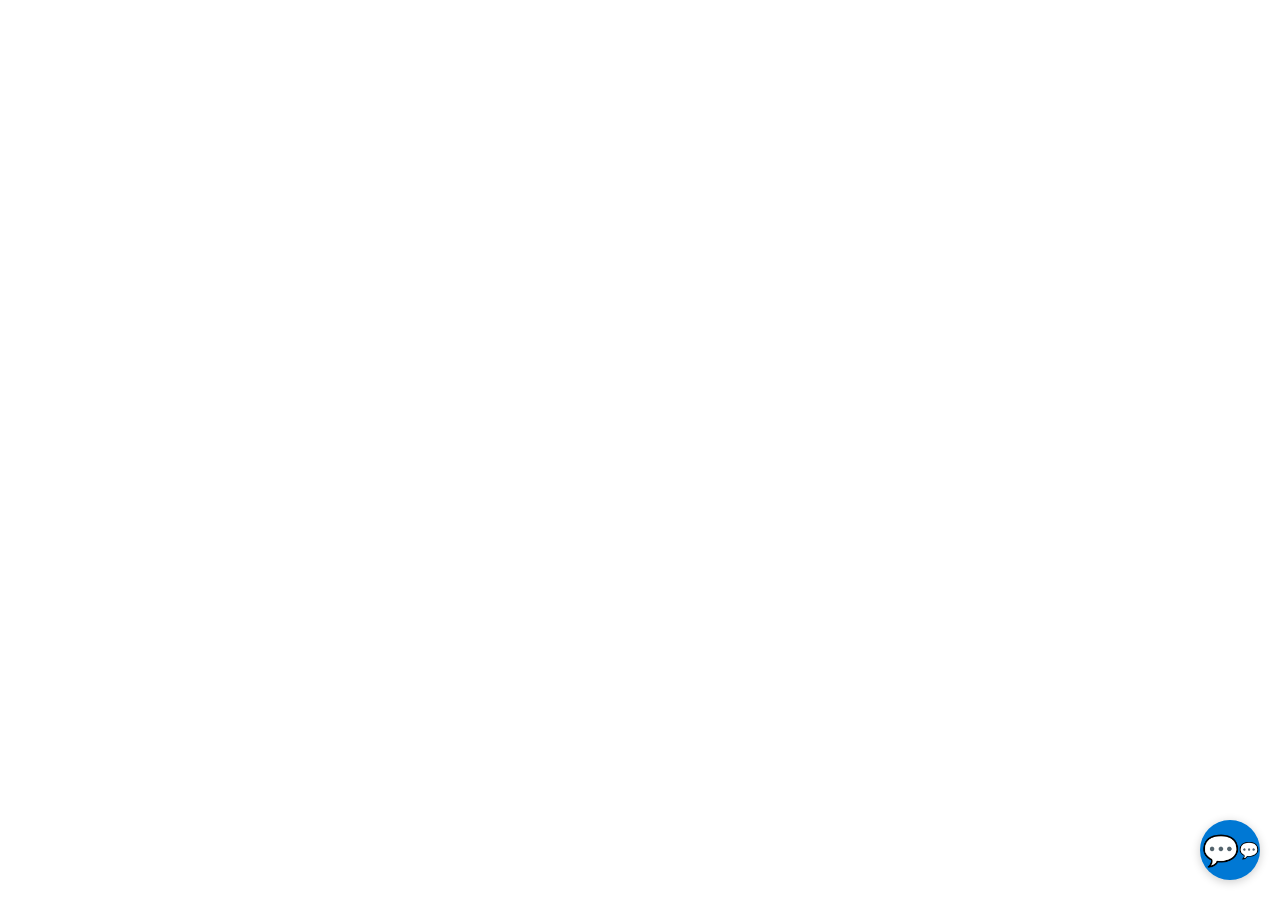
==== src/index.html @ 18b53430 "init" ====
<!DOCTYPE html>
<html lang="en">
<head>
    <meta charset="UTF-8">
    <meta name="viewport" content="width=device-width, initial-scale=1.0">
    <link rel="stylesheet" href="styles/styles.css">
    <title>Web Chatbot</title>
</head>
<body>
    <div id="chatbot-iframe" >
        <iframe src="Copilot_Studio_app_web_endpoint"
                frameborder="2" style="width: 100%; height: 90%; border-radius: 8px;"></iframe>
    </div>
    <div id="bubble-icon" >
        💬
    </div>
    <script src="scripts/app.js"></script>
</body>
</html>
---- src/styles/styles.css ----
/* This file contains the CSS styles for the webpage, including styles for the bubble icon and positioning of the chatbot. */

body {
    margin: 0;
    padding: 0;
    overflow: hidden;
    height: 100%;
}

#chatbot-iframe {
    position: fixed;
    top: 20px;
    right: 40px;
    width: 300px;
    height: 100%;
    border: none;
    display: none; /* Initially hidden */
    z-index: 1000;    
}


#bubble-icon {
    position: fixed;
    bottom: 20px;
    right: 20px;
    width: 60px;
    height: 60px;
    background-color: #0078d4; /* Bubble color */
    border-radius: 50%;
    display: flex;
    align-items: center;
    justify-content: center;
    cursor: pointer;
    box-shadow: 0 2px 10px rgba(0, 0, 0, 0.2);
    z-index: 1001;
}

#bubble-icon:hover {
    background-color: #005a9e; /* Darker shade on hover */
}

#bubble-icon:before {
    content: '💬'; /* Chat bubble icon */
    font-size: 30px;
    color: white;
}
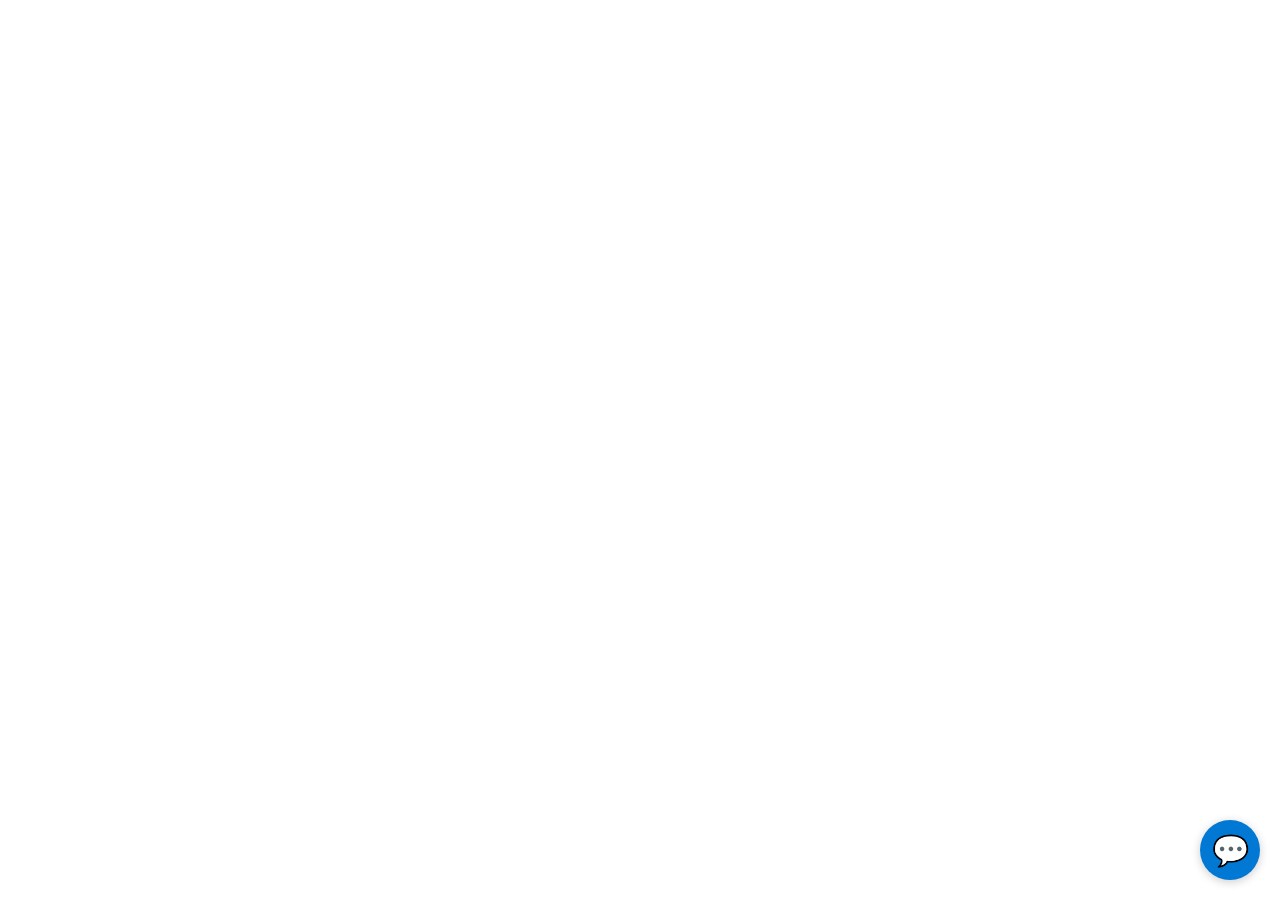
==== commit 9f66b6d0: "multiple languages" ====
--- a/src/index.html
+++ b/src/index.html
@@ -1,5 +1,4 @@
 <!DOCTYPE html>
-<html lang="en">
 <head>
     <meta charset="UTF-8">
     <meta name="viewport" content="width=device-width, initial-scale=1.0">
@@ -8,12 +7,10 @@
 </head>
 <body>
     <div id="chatbot-iframe" >
-        <iframe src="Copilot_Studio_app_web_endpoint"
-                frameborder="2" style="width: 100%; height: 90%; border-radius: 8px;"></iframe>
+        <iframe id="copilotchat" src="./agent.html"
+                frameborder="2" style="width: 100%; height: 90%; border-radius: 8px; font-family: Luicida Sans;"></iframe>
     </div>
-    <div id="bubble-icon" >
-        💬
-    </div>
+    <div id="bubble-icon" ></div>
     <script src="scripts/app.js"></script>
 </body>
 </html>
--- a/src/styles/styles.css
+++ b/src/styles/styles.css
@@ -11,7 +11,7 @@
     position: fixed;
     top: 20px;
     right: 40px;
-    width: 300px;
+    width: 400px;
     height: 100%;
     border: none;
     display: none; /* Initially hidden */
